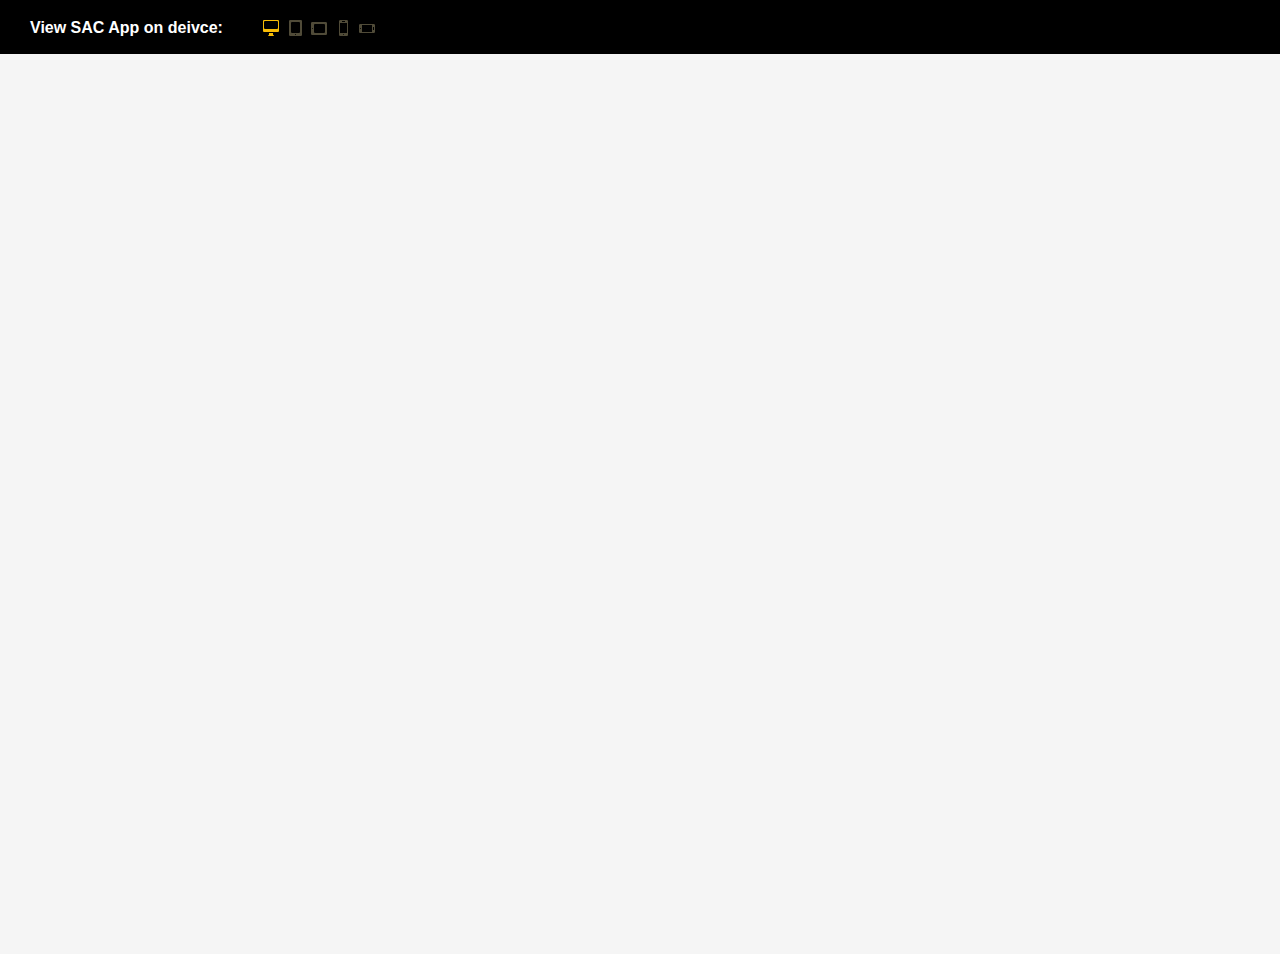
==== index.html @ 235f84cc "View SAC App Design apps with this device simulator tool. You can switch different device with top m" ====
<html>
<head>
	<meta http-equiv="Content-Type" content="text/html; charset=UTF-8">
    <meta name="viewport" content="width=device-width, initial-scale=1">
    <meta http-equiv="X-UA-Compatible" content="IE=edge">
    <meta name="renderer" content="webkit">
    <title>Device wrapper for SAC App Design</title>
    <meta name="description" content="Device wrapper for SAC App Design">
    <meta name="keywords" content="Device wrapper for SAC App Design">
	
	<link href="css/main.css" rel="stylesheet" media="all">
	<script src="js/libs/jquery/1.7.0/jquery.min.js"></script>
	<script type="text/javascript">
        $(document).ready(function () {
            function fixHeight() {
                var headerHeight = $("#switcher").height();
                $("#iframe").attr("height", $(window).height() - headerHeight - 4 + "px"); // Fix scroll bar for desktop monitor.
            }
            $(window).resize(function () {
                fixHeight();
            }).resize();

            $('.icon-monitor').addClass('active');

            $(".icon-mobile-3").click(function () {
                $("#by").css("overflow-y", "auto");
                $('#iframe-wrap').removeClass().addClass('mobile-width-3');
                $('.icon-tablet,.icon-mobile-1,.icon-monitor,.icon-mobile-2,.icon-mobile-3').removeClass('active');
                $(this).addClass('active');
                return false;
            });

            $(".icon-mobile-2").click(function () {
                $("#by").css("overflow-y", "auto");
                $('#iframe-wrap').removeClass().addClass('mobile-width-2');
                $('.icon-tablet,.icon-mobile-1,.icon-monitor,.icon-mobile-2,.icon-mobile-3').removeClass('active');
                $(this).addClass('active');
                return false;
            });


            $(".icon-mobile-1").click(function () {
                $("#by").css("overflow-y", "auto");
                $('#iframe-wrap').removeClass().addClass('mobile-width');
                $('.icon-tablet,.icon-mobile,.icon-monitor,.icon-mobile-2,.icon-mobile-3').removeClass('active');
                $(this).addClass('active');
                return false;
            });

            $(".icon-tablet").click(function () {
                $("#by").css("overflow-y", "auto");
                $('#iframe-wrap').removeClass().addClass('tablet-width');
                $('.icon-tablet,.icon-mobile-1,.icon-monitor,.icon-mobile-2,.icon-mobile-3').removeClass('active');
                $(this).addClass('active');
                return false;
            });

            $(".icon-monitor").click(function () {
                $("#by").css("overflow-y", "hidden");
                $('#iframe-wrap').removeClass().addClass('full-width');
                $('.icon-tablet,.icon-mobile-1,.icon-monitor,.icon-mobile-2,.icon-mobile-3').removeClass('active');
                $(this).addClass('active');
                return false;
            });
        });
    </script>
</head>

<body>
	<div id="switcher">
		<div class="center">
			<ul>
				<li class="logoTop" id="sj2"><a href="#">View SAC App on deivce:</a>
				</li>
				<div id="Device">
					<li class="device-monitor"><a href="javascript:">
							<div class="icon-monitor active">
							</div>
						</a></li>
					<li class="device-mobile"><a href="javascript:">
							<div class="icon-tablet">
							</div>
						</a></li>
					<li class="device-mobile"><a href="javascript:">
							<div class="icon-mobile-1">
							</div>
						</a></li>
					<li class="device-mobile-2"><a href="javascript:">
							<div class="icon-mobile-2">
							</div>
						</a></li>
					<li class="device-mobile-3"><a href="javascript:">
							<div class="icon-mobile-3">
							</div>
						</a></li>
				</div>		
			</ul>
		</div>
	</div>
	<!-- 
		Replace the document link below. Contact Ivan.Gong@sap.com for any question.
	-->
	<div id="iframe-wrap" class="full-width">
		<iframe id="iframe" src="https://master-toggle-app-design.eu2cnry.projectorca.cloud/sap/fpa/ui/tenants/fd23e/app.html#;mode=embed;view_id=appBuilding;appId=FECB22ED1DF51D84E1D7C03B8E5E69EB" frameborder="0" width="100%"></iframe>
	</div>
	
</body>

</html>
---- css/main.css ----
html,body,div,span,applet,object,iframe,h1,h2,h3,h4,h5,h6,p,blockquote,pre,a,abbr,acronym,address,big,cite,code,del,dfn,em,font,img,ins,kbd,q,s,samp,small,strike,strong,sub,sup,tt,var,b,u,i,center,dl,dt,dd,ol,ul,li,fieldset,form,label,legend,table,caption,tbody,tfoot,thead,tr,th,td {
    margin: 0;
    padding: 0;
    border: 0;
    outline: 0;
    font-size: 100%;
    vertical-align: baseline;
    background: 0 0
}

body {
    line-height: 1
}

ol,ul {
    list-style: none
}

blockquote,q {
    quotes: none
}

blockquote:before,blockquote:after,q:before,q:after {
    content: '';
    content: none
}

:focus {
    outline: 0
}

ins {
    text-decoration: none
}

del {
    text-decoration: line-through
}

table {
    border-collapse: collapse;
    border-spacing: 0
}

a {
    text-decoration: none;
    color: #fff
}

body {
    font-family: kreon;
    font-weight: 300;
    color: #333;
    background: #f5f5f5
}

#switcher {
    height: 54px;
    background: url(bg2.png) repeat-x;
    z-index: 99999;
    position: fixed;
    width: 100%;
    top: 0;
    background: #000
}

.center {
    width: 100%;
    padding-top: 0
}

.center ul li {
    display: inline;
    float: left;
    position: relative
}

.logoTop,.top2 {
    margin-left: 30px;
    margin-right: 30px;
    margin-top: 20px;
    color: #fff;
    font-weight: 700;
    font-family: Arial,Helvetica,sans-serif
}

@media screen and (max-width: 1082px) {
    #sj {
        display:none
    }

    #sj2 {
        display: none
    }
}

.top2 {
    position: relative;
    margin-top: 0;
    font-size: 12px;
    font-weight: 400;
    background-image: url(img/2vmd.png);
    background-repeat: no-repeat;
    background-position: 3px center;
    padding-top: 17px;
    padding-bottom: 16px;
    padding-left: 45px;
    line-height: 20px;
    padding-right: 15px;
    background-position: 15px;
    background-color: #2b2b2b
}

.vm {
    position: absolute;
    top: 53px;
    left: 0;
    background-color: #fff;
    height: 170px;
    width: 150px;
    display: none;
    padding: 30px
}

.top2:hover .vm {
    display: block
}

.logoTop a:hover {
    text-decoration: underline
}

.center ul li ul {
    font-family: 'droid serif',serif;
    display: none;
    margin-left: 17px;
    position: absolute;
    width: 313px;
    background: #10100f;
    border: 1px solid #323024;
    border-radius: 4px;
    -moz-border-radius: 4px;
    -webkit-border-radius: 4px;
    padding-bottom: 3px;
    line-height: 18px
}

.center ul li ul li {
    margin: 0 0 1px 4px;
    padding: 5px;
    width: 271px
}

.center ul li ul li a {
    display: block;
    width: 210px;
    font-size: 13px;
    color: #c4beab;
    float: left;
    line-height: 22px;
    white-space: nowrap;
    overflow: hidden
}

.center ul li ul li .tag {
    display: block;
    width: 50px;
    height: 22px;
    font-size: 10px;
    color: #c4beab;
    margin: 0 8px 0 0;
    line-height: 22px;
    white-space: nowrap;
    background: url(sel-sp-act.png) no-repeat;
    text-align: center;
    float: left
}

.center ul li ul li a span.link {
    display: block;
    width: 209px;
    height: 22px;
    overflow: hidden;
    float: left
}

.center ul li ul li:hover {
    background: url(sel-act.png) no-repeat
}

.center ul li ul li:hover a {
    color: #f8bc06
}

.center ul li ul li:hover .tag {
    color: #f8bc06
}

.center ul li ul li:first-child {
    margin-top: 3px
}

li.device-resolution {
    text-transform: uppercase;
    font-size: 12px;
    color: #ada58b;
    font-family: cambria;
    line-height: 54px
}

li.purchase {
    float: right!important;
    margin-top: 11px
}

li.purchase a {
    padding: 0;
    background: url(trolley2.png) no-repeat 0 0;
    width: 133px;
    height: 36px;
    display: block;
    transition: all .3s ease-out 0s
}

li.purchase a:hover {
    background-position: 0 -36px
}

li.remove_frame {
    margin-left: 17px;
    float: right!important;
    margin-right: 30px
}

li.remove_frame a {
    background: url(img/cross2.png) no-repeat 0 0;
    width: 20px;
    height: 21px;
    display: block;
    margin-top: 18px;
    transition: all .3s ease-out 0s
}

li.remove_frame a:hover {
    background-position: 0 -21px
}

#iframe {
    margin-top: 0
}

.icon-monitor,.icon-tablet,.icon-mobile-1,.icon-mobile-2,.icon-mobile-3 {
    margin-right: 7px;
    margin-top: 20px;
    width: 17px;
    height: 16px
}

.icon-monitor {
    margin-left: 10px;
    background-image: url(img/mon-spr.png);
    background-position: 0 0;
    background-repeat: no-repeat
}

.icon-tablet {
    background: url(img/mon-spr.png) no-repeat -24px 0
}

.icon-mobile-1 {
    background: url(img/mon-spr.png) no-repeat -49px 0
}

.icon-monitor:hover,.icon-monitor.active {
    background-position: 0 -16px
}

.icon-tablet:hover,.icon-tablet.active {
    background-position: -24px -16px
}

.icon-mobile-1:hover,.icon-mobile-1.active {
    background-position: -49px -16px
}

.icon-mobile-2 {
    background: url(img/mon-spr.png) no-repeat -71px 0
}

.icon-mobile-3 {
    background: url(img/mon-spr.png) no-repeat -94px 0
}

.icon-mobile-2:hover,.icon-mobile-2.active {
    background-position: -71px -16px
}

.icon-mobile-3:hover,.icon-mobile-3.active {
    background-position: -94px -16px
}

#iframe-wrap {
    height: 100%;
    overflow: visible;
    position: relative;
    top: 54px;
    z-index: 50
}

.tablet-width {
    height: 960px!important;
    margin: 0 auto;
    padding: 96px 100px 115px 49px;
    width: 785px;
    margin-top: 40px;
    background: url(img/bgipad.png) no-repeat 0 0;
    transition: all .5s ease 0s
}

.tablet-width iframe {
    height: 960px!important
}

.mobile-width {
    height: 703px!important;
    margin: 0 auto;
    padding: 41px 115px 100px 75px;
    width: 1041px;
    margin-top: 40px;
    background: url(img/bgipadw.png) no-repeat;
    transition: all .5s ease 0s
}

.mobile-width iframe {
    height: 704px!important
}

.mobile-width-2 {
    height: 540px!important;
    margin: 0 auto;
    padding: 102px 25px 159px 23px;
    width: 337px;
    margin-top: 40px;
    background: url(img/bgiphone.png) no-repeat;
    transition: all .5s ease 0s
}

.mobile-width-2 iframe {
    height: 585px!important
}

.mobile-width-3 {
    height: 273px!important;
    margin: 0 auto;
    padding: 43px 115px 69px 82px;
    width: 605px;
    margin-top: 40px;
    background: url(img/bgiphonew.png) no-repeat;
    transition: all .5s ease 0s
}

.mobile-width-3 iframe {
    height: 317px!important
}

.by {
    overflow-y: hidden
}

.fdad {
    width: 336px;
    background-color: #fff;
    position: fixed;
    top: 84px;
    right: 25px;
    opacity: .9;
    z-index: 888
}

.fdl {
    float: left;
    font-family: Arial;
    font-size: 12px;
    padding-left: 5px;
    color: #ccc;
    line-height: 20px
}

.fdr {
    float: right;
    font-family: Arial;
    font-size: 16px;
    padding-left: 5px;
    padding-right: 5px;
    background-color: #ccc;
    cursor: pointer
}

.fdadnr {
}
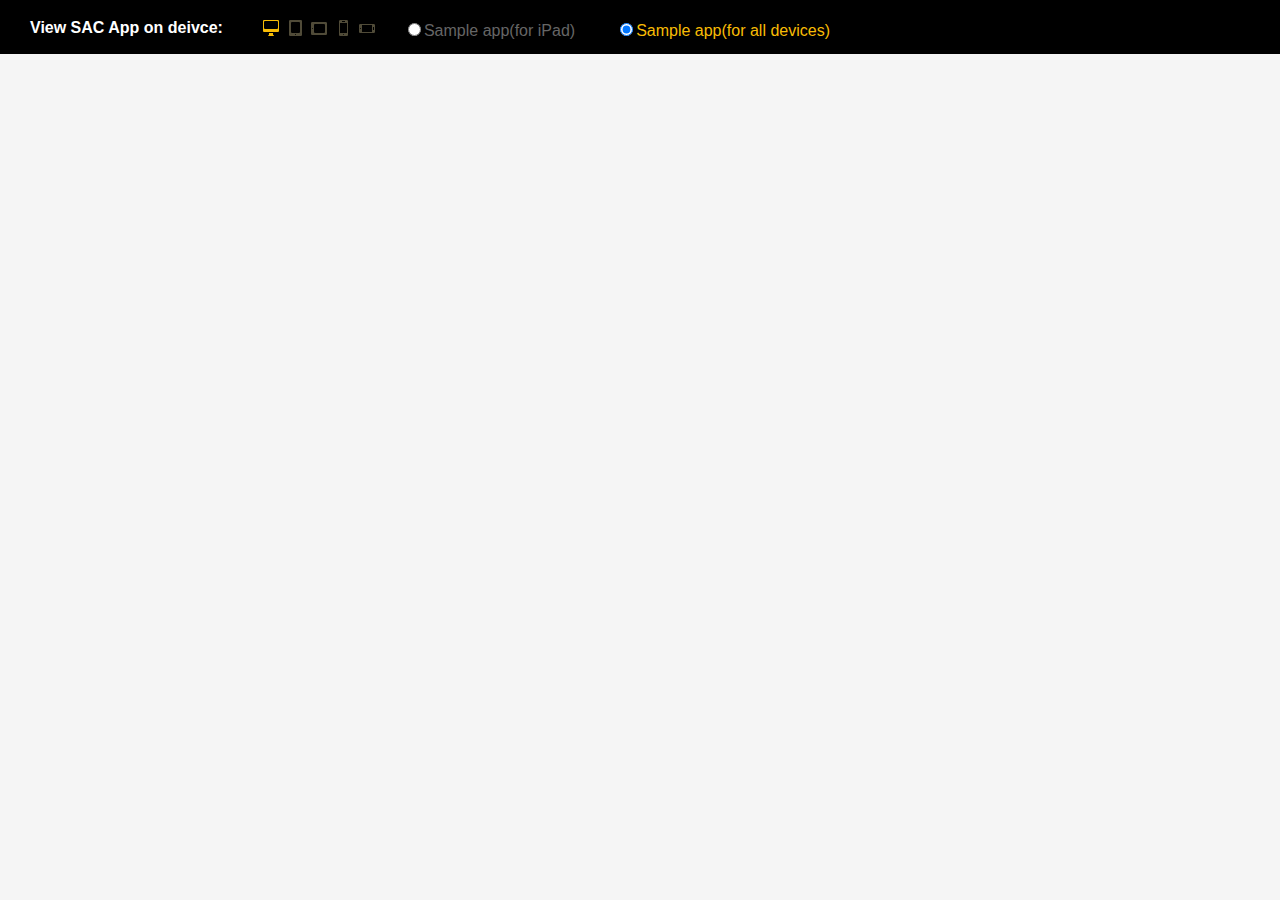
==== commit 32394fe7: "Add two SAC sample apps for demo purpose." ====
--- a/index.html
+++ b/index.html
@@ -1,3 +1,4 @@
+<!DOCTYPE html>
 <html>
 <head>
 	<meta http-equiv="Content-Type" content="text/html; charset=UTF-8">
@@ -62,6 +63,12 @@
                 $(this).addClass('active');
                 return false;
             });
+			$(':radio').click(function(){
+				var url = $(this).val();
+				$("#iframe").attr('src', url);
+			});
+			
+			
         });
     </script>
 </head>
@@ -95,13 +102,23 @@
 						</a></li>
 				</div>		
 			</ul>
+			<!-- 
+				Add your document link below. Contact Ivan.Gong@sap.com for any question.
+			-->
+			<ul>
+				<li class="apps">
+					<input name="app" type="radio" value="https://master-toggle-app-design.eu2cnry.projectorca.cloud/sap/fpa/ui/tenants/fd23e/app.html#;mode=embed;view_id=appBuilding;appId=FECB22ED1DF51D84E1D7C03B8E5E69EB" /><label>Sample app(for iPad) </label>
+				</li>
+				<li class="apps">
+					<input name="app" type="radio" value="https://master-toggle-app-design.eu2cnry.projectorca.cloud/sap/fpa/ui/tenants/fd23e/app.html#;mode=embed;view_id=appBuilding;appId=BE52F2EDC26CB0C06B997C3086B90B7F" checked="checked" /><label>Sample app(for all devices)</label>
+				</li>
+			</ul>
+			
 		</div>
 	</div>
-	<!-- 
-		Replace the document link below. Contact Ivan.Gong@sap.com for any question.
-	-->
+	
 	<div id="iframe-wrap" class="full-width">
-		<iframe id="iframe" src="https://master-toggle-app-design.eu2cnry.projectorca.cloud/sap/fpa/ui/tenants/fd23e/app.html#;mode=embed;view_id=appBuilding;appId=FECB22ED1DF51D84E1D7C03B8E5E69EB" frameborder="0" width="100%"></iframe>
+		<iframe id="iframe" src="https://master-toggle-app-design.eu2cnry.projectorca.cloud/sap/fpa/ui/tenants/fd23e/app.html#;mode=embed;view_id=appBuilding;appId=BE52F2EDC26CB0C06B997C3086B90B7F" frameborder="0" width="100%"></iframe>
 	</div>
 	
 </body>
--- a/css/main.css
+++ b/css/main.css
@@ -4,6 +4,7 @@
     border: 0;
     outline: 0;
     font-size: 100%;
+	font-family: Arial,Helvetica,sans-serif;
     vertical-align: baseline;
     background: 0 0
 }
@@ -81,7 +82,6 @@
     margin-top: 20px;
     color: #fff;
     font-weight: 700;
-    font-family: Arial,Helvetica,sans-serif
 }
 
 @media screen and (max-width: 1082px) {
@@ -398,3 +398,11 @@
 
 .fdadnr {
 }
+
+.apps {
+	margin: 20px;
+	color: #666;
+}
+.apps input[type="radio"]:checked + label {
+	color: #f8bc05
+}
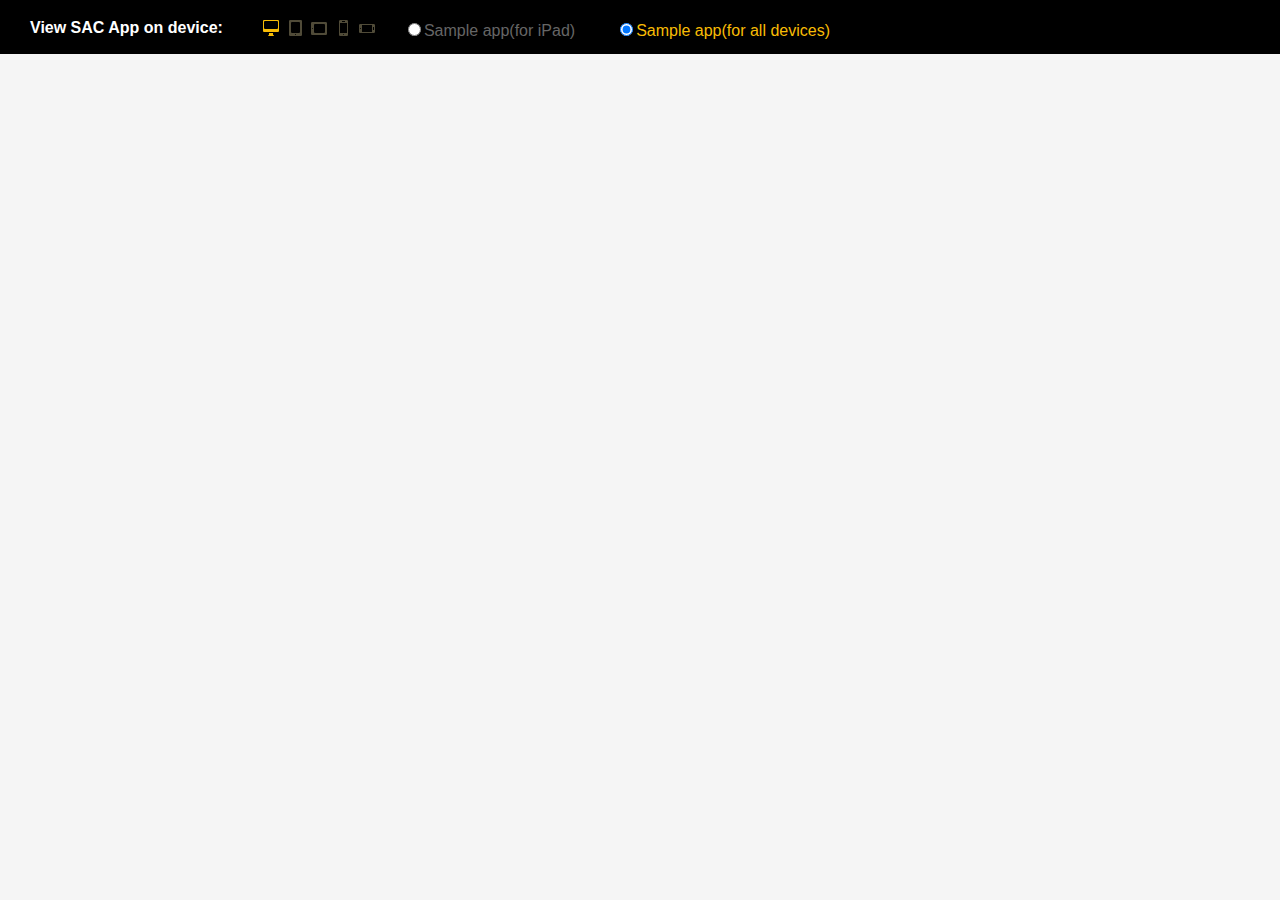
==== commit a3727732: "Upgrade jquery lib to latest 3.4.1" ====
--- a/index.html
+++ b/index.html
@@ -10,7 +10,7 @@
     <meta name="keywords" content="Device wrapper for SAC App Design">
 	
 	<link href="css/main.css" rel="stylesheet" media="all">
-	<script src="js/libs/jquery/1.7.0/jquery.min.js"></script>
+	<script src="js/libs/jquery/3.4.1/jquery.min.js"></script>
 	<script type="text/javascript">
         $(document).ready(function () {
             function fixHeight() {
@@ -77,7 +77,7 @@
 	<div id="switcher">
 		<div class="center">
 			<ul>
-				<li class="logoTop" id="sj2"><a href="#">View SAC App on deivce:</a>
+				<li class="logoTop" id="sj2"><a href="#">View SAC App on device:</a>
 				</li>
 				<div id="Device">
 					<li class="device-monitor"><a href="javascript:">
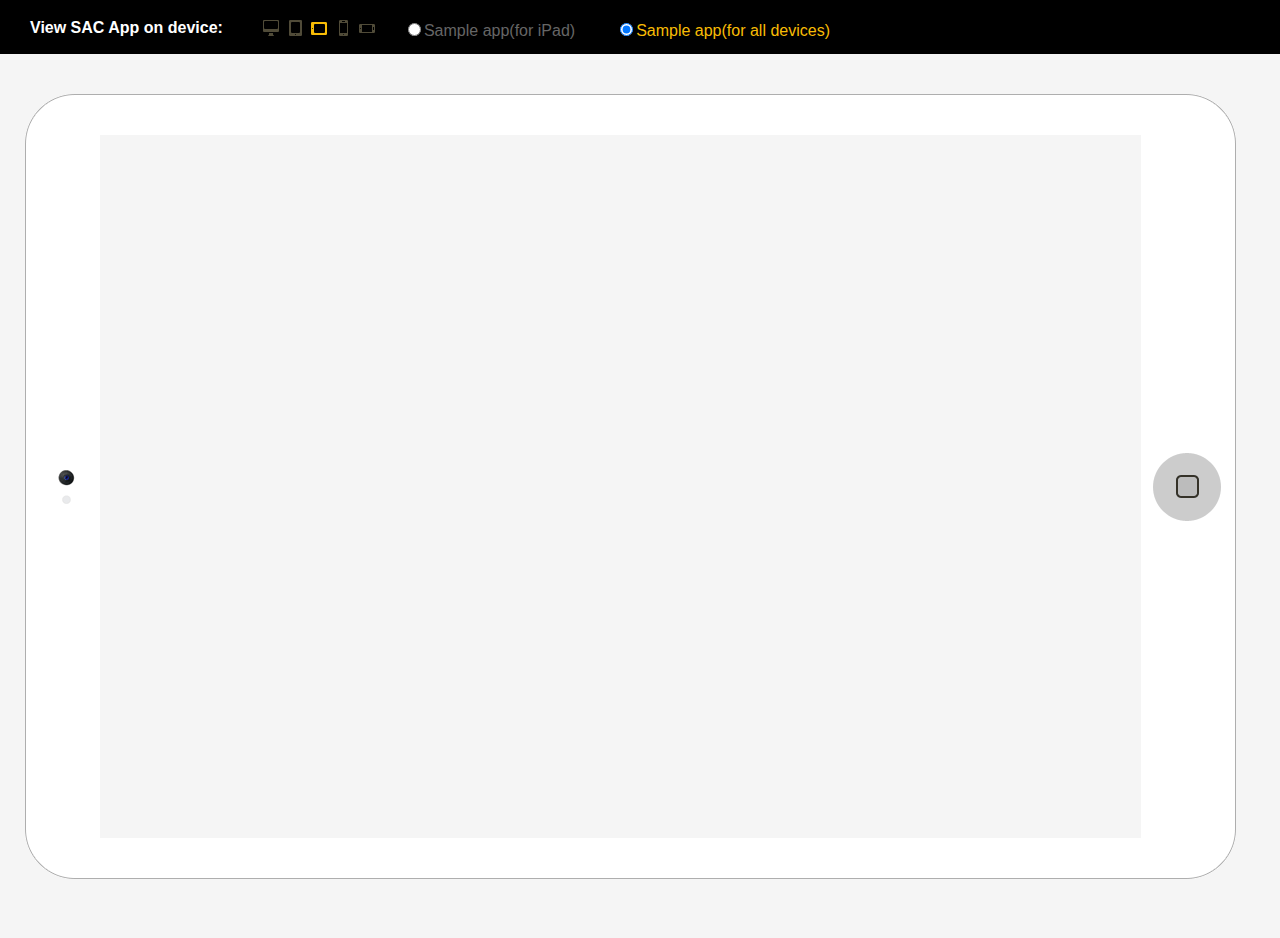
==== commit c8bccc7b: "Set iPad horizontal as default device." ====
--- a/index.html
+++ b/index.html
@@ -21,7 +21,7 @@
                 fixHeight();
             }).resize();
 
-            $('.icon-monitor').addClass('active');
+            $('.icon-mobile-1').addClass('active');
 
             $(".icon-mobile-3").click(function () {
                 $("#by").css("overflow-y", "auto");
@@ -81,7 +81,7 @@
 				</li>
 				<div id="Device">
 					<li class="device-monitor"><a href="javascript:">
-							<div class="icon-monitor active">
+							<div class="icon-monitor">
 							</div>
 						</a></li>
 					<li class="device-mobile"><a href="javascript:">
@@ -117,7 +117,7 @@
 		</div>
 	</div>
 	
-	<div id="iframe-wrap" class="full-width">
+	<div id="iframe-wrap" class="mobile-width">
 		<iframe id="iframe" src="https://master-toggle-app-design.eu2cnry.projectorca.cloud/sap/fpa/ui/tenants/fd23e/app.html#;mode=embed;view_id=appBuilding;appId=BE52F2EDC26CB0C06B997C3086B90B7F" frameborder="0" width="100%"></iframe>
 	</div>
 	
